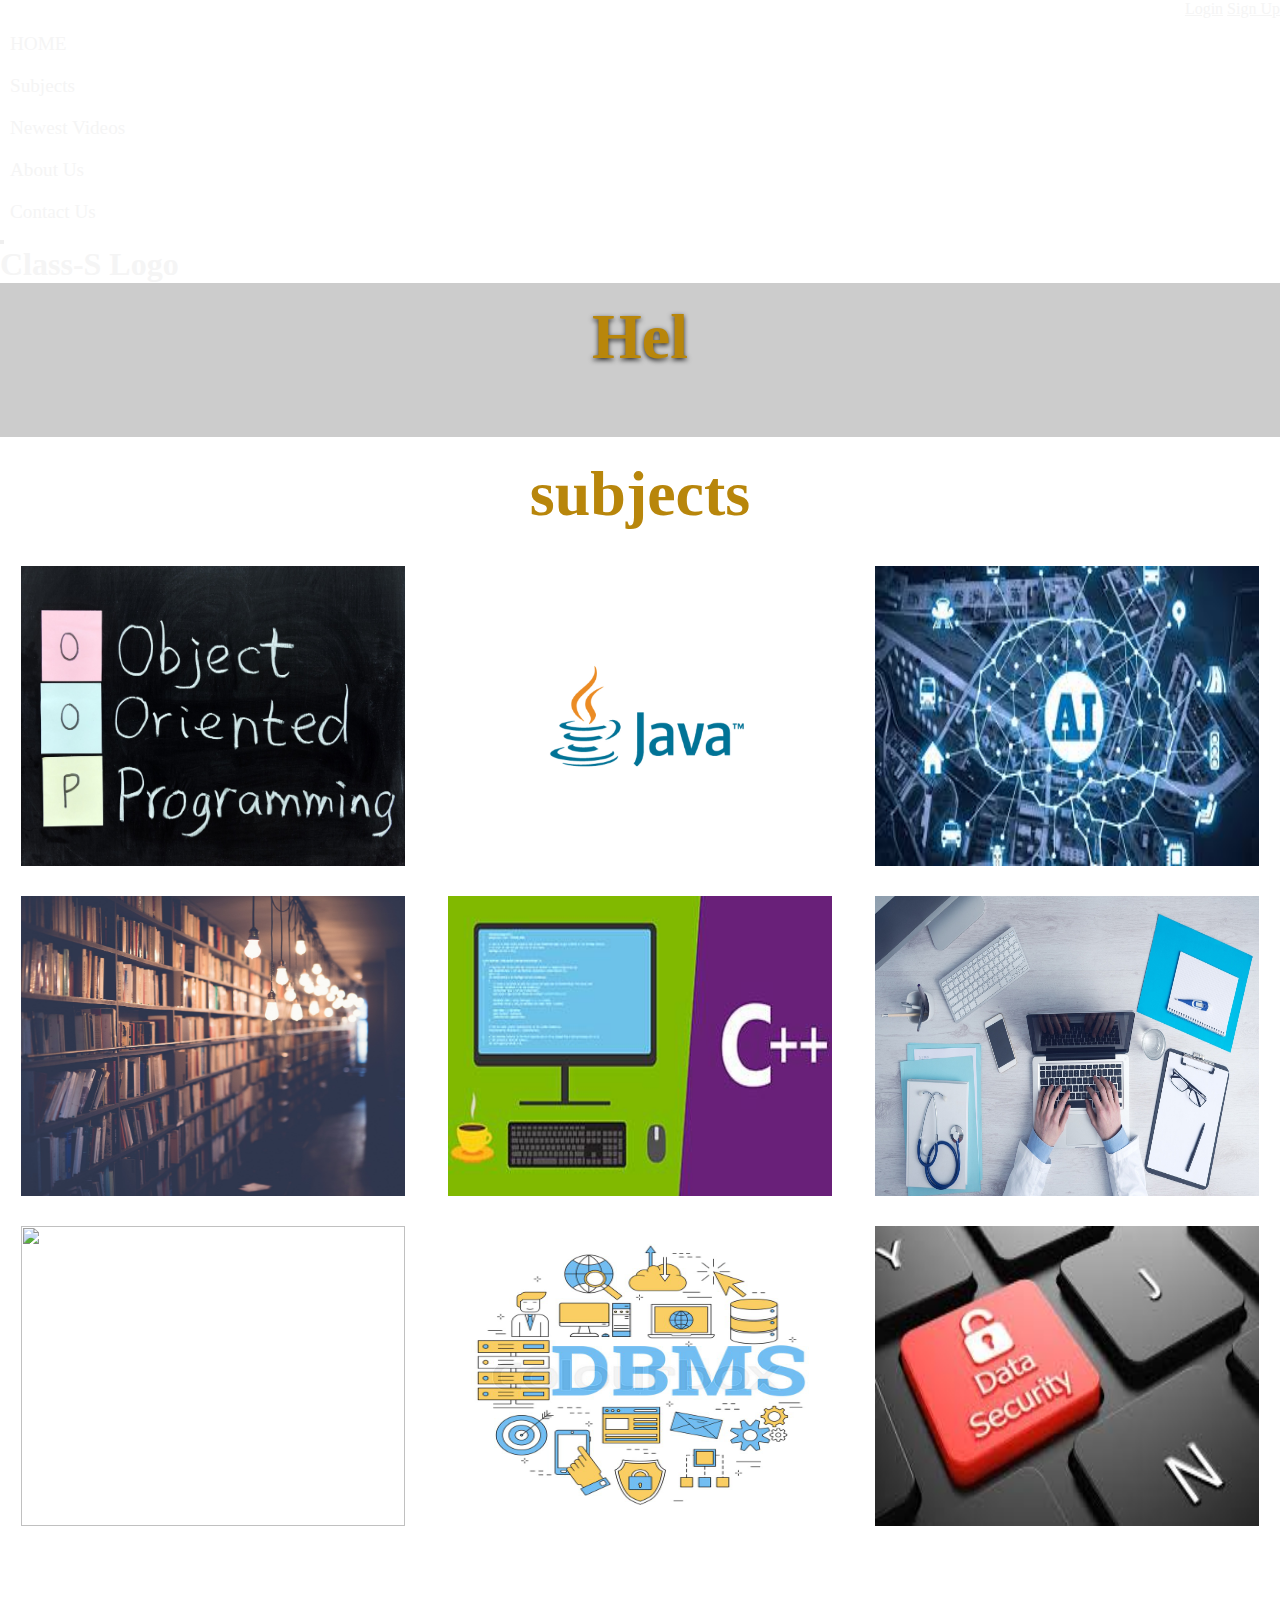
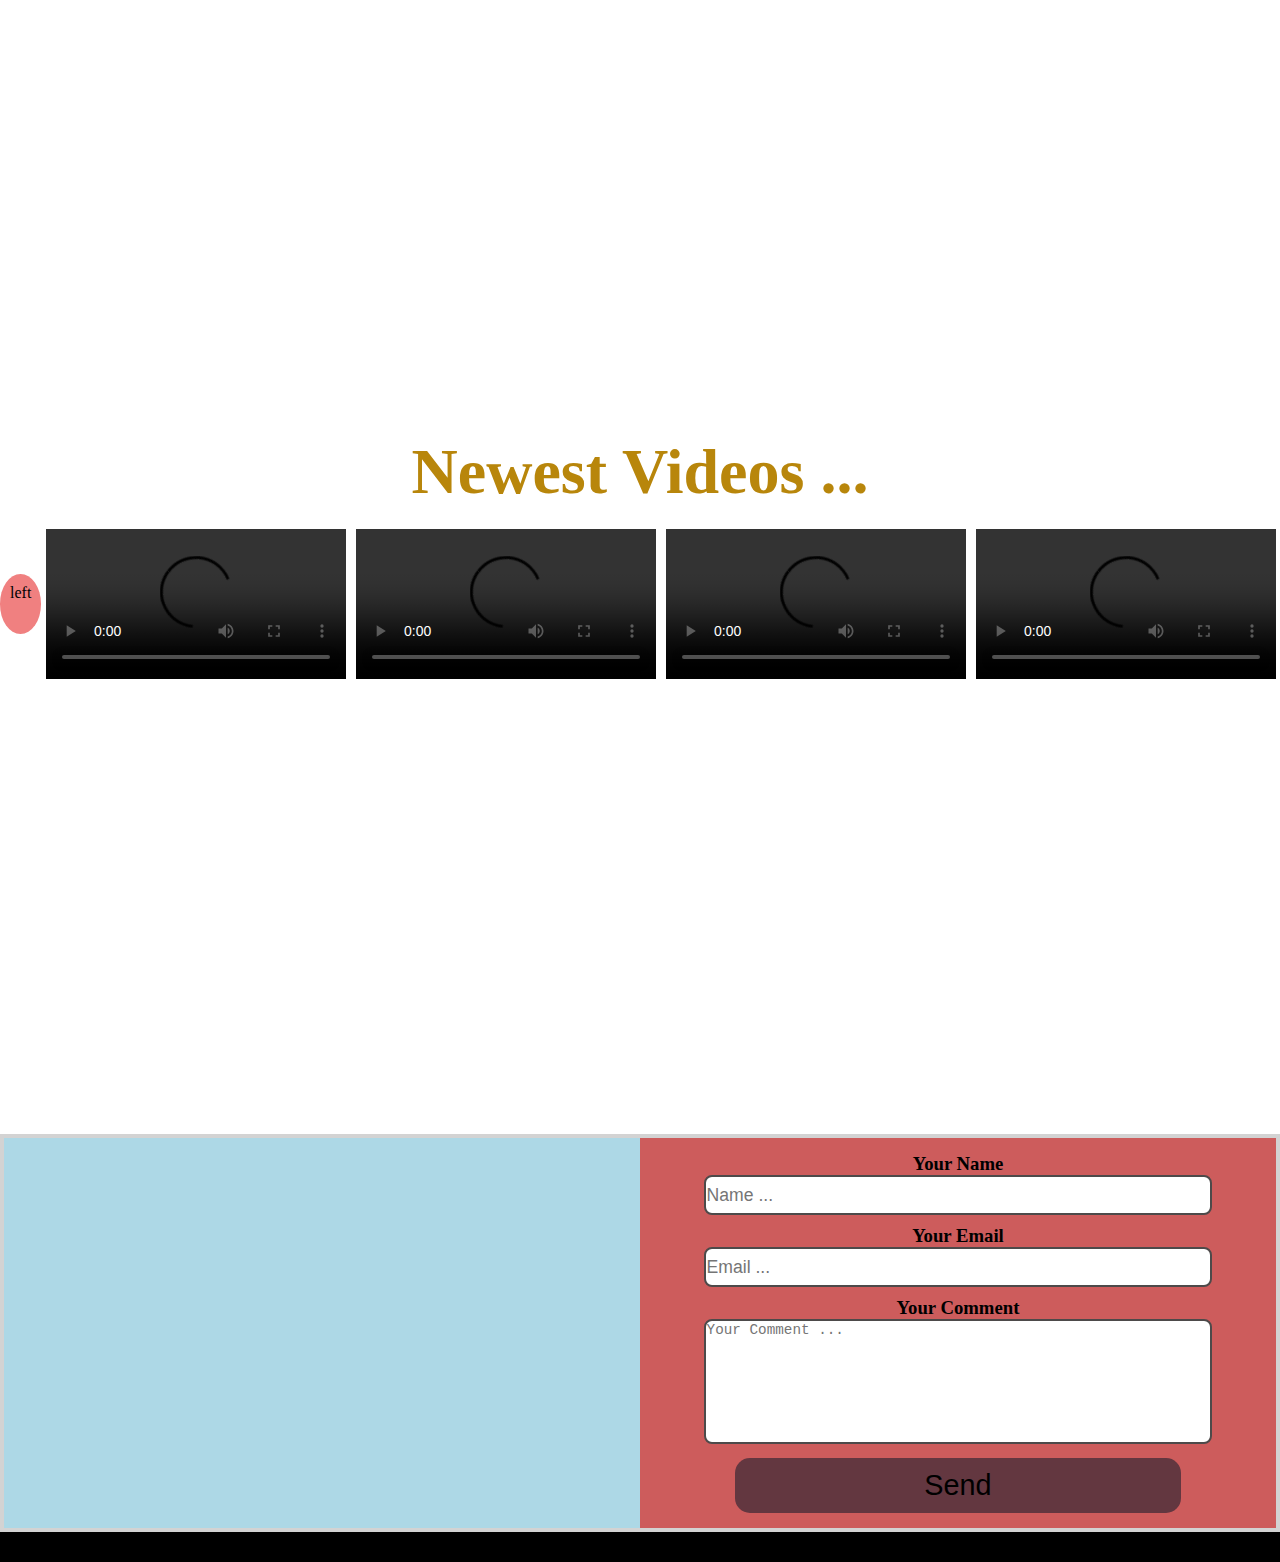
==== index.html @ d5d4636d "version 0.1" ====
<!DOCTYPE html>
<html lang="en">
<head>
    <meta charset="UTF-8">
    <meta name="viewport" content="width=device-width, initial-scale=1.0">
    <meta http-equiv="X-UA-Compatible" content="ie=edge">
    <link rel="stylesheet" href="https://stackpath.bootstrapcdn.com/bootstrap/4.1.3/css/bootstrap.min.css" integrity="sha384-MCw98/SFnGE8fJT3GXwEOngsV7Zt27NXFoaoApmYm81iuXoPkFOJwJ8ERdknLPMO" crossorigin="anonymous">
    <link rel="stylesheet" href="https://use.fontawesome.com/releases/v5.4.1/css/all.css" integrity="sha384-5sAR7xN1Nv6T6+dT2mhtzEpVJvfS3NScPQTrOxhwjIuvcA67KV2R5Jz6kr4abQsz" crossorigin="anonymous">
    <link rel="stylesheet" href="style.css">
    <title>Welcome !!!</title>
</head>
<body>

        <div class="pos-f-t">
        <div class="collapse" id="navbarToggleExternalContent">
            <div class="bg-dark p-4">
            <div id="title">
                <i class="fas fa-home"></i>
                <span style="margin-left:auto;">
                    <a href="#" class="btn btn-success">Login</a>
                    <a href="#" class="btn btn-primary">Sign Up</a>
                </span>
            </div>
            <span class="text-muted">
                <a href="index.html">HOME</a>
                <a href="dashboard/posts.html">Subjects</a>
                <a href="dashboard/users.html">Newest Videos</a>
                <a href="dashboard/comments.html">About Us</a>
                <a href="dashboard/categories.html">Contact Us</a>
            </span>
            </div>
        </div>
        <nav class="navbar navbar-dark bg-dark">
            <button class="navbar-toggler" type="button" data-toggle="collapse" data-target="#navbarToggleExternalContent" aria-controls="navbarToggleExternalContent" aria-expanded="false" aria-label="Toggle navigation">
            <span class="navbar-toggler-icon"></span>
        </button>
        <h1 style="color: whoverable-divte;" id="logo">Class-S Logo</h1>
        </nav>
        </div>


    <div id="welcome-parent">
        <div id="welcome-video-contaienr">
            <video id="welcome-video" autoplay loop muted>
                <source id="mp4" src="media/Videos/Home_work.mp4" type="video/mp4">
                <p>Your browser doesn't support it !!! </p>
            </video>
        </div>
        <div id="video-opacity"></div>
        <p id="welcome-text"></p>
    </div>

    <section id="subject-section">

        <h1>subjects</h1>
        <div id="subject-items">
            <div class="subject-divs">

                <div class="img-containers">
                    <img src="media/Images/oop.jpeg">
                    <div class="hoverable-div">
                        <h3>OOP</h3>
                        <a href="#" class="btn btn-danger">Text</a>
                        <a href="#" class="btn btn-danger">Video</a>
                    </div>
                </div>

                <div class="img-containers">
                    <img src="media/Images/java.png">
                    <div class="hoverable-div">
                        <h3>Jave</h3>
                        <a href="#" class="btn btn-danger">Text</a>
                        <a href="#" class="btn btn-danger">Video</a>
                    </div>
                </div>

                <div class="img-containers">
                    <img src="media/Images/AI.jpg">
                    <div class="hoverable-div">
                        <h3>AI</h3>
                        <a href="#" class="btn btn-danger">Text</a>
                        <a href="#" class="btn btn-danger">Video</a>
                    </div>
                </div>
                
            </div>

            <div class="subject-divs">
                <div class="img-containers">
                    <img src="media/Images/books.jpg">
                    <div class="hoverable-div">
                        <h3>Books</h3>
                        <a href="#" class="btn btn-danger">Text</a>
                        <a href="#" class="btn btn-danger">Video</a>
                    </div>
                </div>

                <div class="img-containers">
                    <img src="media/Images/c++.jpg">
                    <div class="hoverable-div">
                        <h3>C++</h3>
                        <a href="#" class="btn btn-danger">Text</a>
                        <a href="#" class="btn btn-danger">Video</a>
                    </div>
                </div>

                <div class="img-containers">
                    <img src="media/Images/compute.jpg">
                    <div class="hoverable-div">
                        <h3>Computer</h3>
                        <a href="#" class="btn btn-danger">Text</a>
                        <a href="#" class="btn btn-danger">Video</a>
                    </div>
                </div>
            </div>

            <div class="subject-divs">
                <div class="img-containers">
                    <img src="media/Images/graphoverable-divc.jpeg">
                    <div class="hoverable-div">
                        <h3>Graph</h3>
                        <a href="#" class="btn btn-danger">Text</a>
                        <a href="#" class="btn btn-danger">Video</a>
                    </div>
                </div>

                <div class="img-containers">
                    <img src="media/Images/DBMS.jpg">
                    <div class="hoverable-div">
                        <h3>DBMS</h3>
                        <a href="#" class="btn btn-danger">Text</a>
                        <a href="#" class="btn btn-danger">Video</a>
                    </div>
                </div>

                <div class="img-containers">
                    <img src="media/Images/datasequrity.jpg">
                    <div class="hoverable-div">
                        <p>Data Security</p>
                        <a href="#" class="btn btn-danger">Text</a>
                        <a href="#" class="btn btn-danger">Video</a>
                    </div>
                </div>
            </div>

            <button class="fas fa-arrow-down"></button>
        </div> <!-- #subject-items -->

    </section> <!-- #subject-section -->

    <div id="parallax1"></div>


    <section id="newest-video-section">
        <h1>Newest Videos ... </h1>
        <div id="newest-videos">

            <div id="going-left">left</div>

            <video controls>
                <source src="media/Videos/Beautiful, Free tech Stock Video Footage for your Homepage.mp4">
            </video>
            <video controls>
                <source src="media/Videos/Black_Keys.mp4">
            </video>
            <video controls>
                <source src="media/Videos/java.mp4">
            </video>
            <video controls>
                <source src="media/Videos/oop.mp4">
            </video>
            <video controls>
                <source src="media/Videos/web.mp4">
            </video>

            <div id="going-right">right</div>

        </div> <!-- #newest-videos -->
    </section> <!-- #newest-video-section -->

    <div id="parallax2"></div>

    <section id="contact-us">
        <div id="contact-container">

            <div id="map">
                <iframe src="https://www.google.com/maps/embed?pb=!1m18!1m12!1m3!1d3221.993213367147!2d44.022290914759836!3d36.14237851215114!2m3!1f0!2f0!3f0!3m2!1i1024!2i768!4f13.1!3m3!1m2!1s0x40073b4bd1f73c9d%3A0x27cdaacdd65aaa8a!2sCollege+of+Engineering+-+Salahaddin+University-Erbil!5e0!3m2!1sen!2siq!4v1540396743874" frameborder="0" allowfullscreen></iframe>
            </div>

            <div id="form">
               <form>
                   <h3>Your Name</h3>
                   <input type="text" id="name" placeholder="Name ..."><br>
                   <h3>Your Email</h3>
                   <input type="email" id="email" placeholder="Email ..."><br>
                   <h3>Your Comment</h3>
                   <textarea id="comment" placeholder="Your Comment ..."></textarea><br>
                   <button type="button" id="send">Send</button>
               </form>
            </div>
        </div>
    </section> <!-- #contact-us -->

    <footer id="footer"> @2018 Class-S ALL RIGHTS RESERVED. </footer>

    <script src="https://code.jquery.com/jquery-3.3.1.min.js"></script>
    <script src="https://stackpath.bootstrapcdn.com/bootstrap/4.1.3/js/bootstrap.min.js" integrity="sha384-ChfqqxuZUCnJSK3+MXmPNIyE6ZbWh2IMqE241rYiqJxyMiZ6OW/JmZQ5stwEULTy" crossorigin="anonymous"></script>
    <script src="typed.js"></script>
    <script src="script.js"></script>
</body>
</html>
---- style.css ----
*{
    padding: 0;
    margin: 0;
    box-sizing: border-box;
}
/* ----------- Navbar ----------- */

.text-muted a
{
    display: block;
    font-size: 1.2em;
    color: whitesmoke;
    text-decoration: none;
    margin-top: 10px;
    padding: 5px 10px;
}

.text-muted a:hover
{
    font-weight: bolder;
    background-color: #1d1e1ffa;
    border-radius: 15px;
}

#title { display: flex;}
#title a 
{
    color: whitesmoke;
    margin-left: auto;
}
#title i 
{
    color: whitesmoke;
    font-size: 2em;
    margin-bottom: 15px;
    margin-left: 10px;
}

#logo{
    text-decoration: none;
    color: whitesmoke;
    font-size: 2em;
    font-weight: bold;
}
/* ---------- Navbar ------------ */


/* ---------- Welcome Part ------------ */
#welcome-parent{
    position: relative;
}

#welcome-video-contaienr{
    z-index: -1;
}

#welcome-video{
    width: 100%;
    height: 100%;
}

#welcome-text{
    position: absolute;
    top: 35%;
    transform: translateY(-50%);
    width: 100%;
    text-align: center;
    color: darkgoldenrod;
    font-size: 4em;
    font-weight: bold;
    text-shadow: 0 2px 5px rgba(0,0,0,0.8);
}

#video-opacity{
    height: 100%;
    width: 100%;
    background-color: rgba(0, 0, 0, 0.2);
    position: absolute; 
    top: 0px;
}


#subject-section h1, #newest-video-section h1{
    text-align: center;
    color: darkgoldenrod;
    font-size: 4em;
    padding: 20px 0;
}

/* ---------- End Of Welcome Part ------------ */

/* ---------- Subjects Part ------------ */

#subject-items{
    width: 100%;
    height: 100%;
}

#subject-items{
    text-align: center;
}

#subject-items button{
    font-size: 3em;
    color: goldenrod;
    cursor: pointer;
    background-color: whoverable-divte;
    border: none;
    outline: none;
    padding-bottom: 10px;
}

#subject-items button:hover{
    color: rgb(116, 88, 11);
}

.subject-divs{
    display: flex;
}

.img-containers{
    position: relative;
    width: 30%;
    height: 300px;
    display: flex;
    margin: 15px auto;
}

.img-containers img{
    position: absolute;
    width: 100%;
    height: 100%;
}

.img-containers .hoverable-div {
    background-color: rgba(54, 31, 28, 0.9);
    position: absolute;
    width: 100%;
    height: 100%;
    color: goldenrod;
    
    opacity: 0;
    transition-property: opacity;
    transition-duration: .5s;
 }

 .hoverable-div h3, .hoverable-div a{
     margin: 10%;
 }
 
 .img-containers:hover .hoverable-div {
   opacity: 1;
   transition-property: opacity;
   transition-duration: .5s;
 }

/* ---------- End Of Subjects Part ------------ */


#parallax1{
    background: url(media/Images/books.jpg);
    background-attachment: fixed;
    background-position: center;
    background-repeat: no-repeat;
    width: 100%;  height: 450px;
}


/* ---------- Newest Videos Part ------------ */

#newest-video{
    display: flex;
    width: 100%;
    height: 100%;
}

#newest-videos{
    display: flex;
    overflow-x: auto;
    padding-bottom: 5px;
}

#newest-videos video{
    width: 30%;
    height: 100%;
    margin: 0 5px;
}

#going-left, #going-right{
    width: 50px; height: 60px;
    background-color: lightcoral;
    margin: auto 0; padding: 10px;
    border-radius: 50%;
}

/* ---------- End Of Newest Videos Part ------------ */

#parallax2{
    background-image: url(media/Images/contact-man.png);
    background-attachment: fixed;
    background-position: center;
    background-repeat: no-repeat;
    background-size: cover;
    width: 100%;
    height: 450px;
}

#contact-container{
    display: flex;
    height: 100%;
    border: 4px solid lightgray;
}

#map{
    width: 50%;
    height: auto;
    background-color: lightblue;
}

#map iframe{
    width: 100%;
    height: 100%;
}

#form{
    width: 50%;
    height: 100%;
    background-color: indianred;
    text-align: center;
    padding: 15px 0;
    color: whoverable-divte;
}


#form form input, #form form textarea{
    width: 80%;
    min-width: 150px;
    margin-bottom: 10px;
    border-radius: 8px;
    padding: 1px;
    font-size: 1.1em;
    border: 2px solid rgb(77, 74, 74);
    resize: none;
    outline: none;
}

#send{
    width: 70%;
    height: 55px;
    background-color: #633740;
    color: whoverable-divtesmoke;
    font-size: 1.8em;
    border: none;
    outline: none;
    cursor: pointer;
    border-radius: 15px;
}

#send:hover{
    background-color: darkred;
    border-radius: 20px;
}

#form form textarea{
    height: 125px;
}

#form form input{
    height: 40px;
}

#footer{
    text-align: center;
    height: 30px;
    background-color: black;
    color: whoverable-divte;
    padding: 5px 0;
}
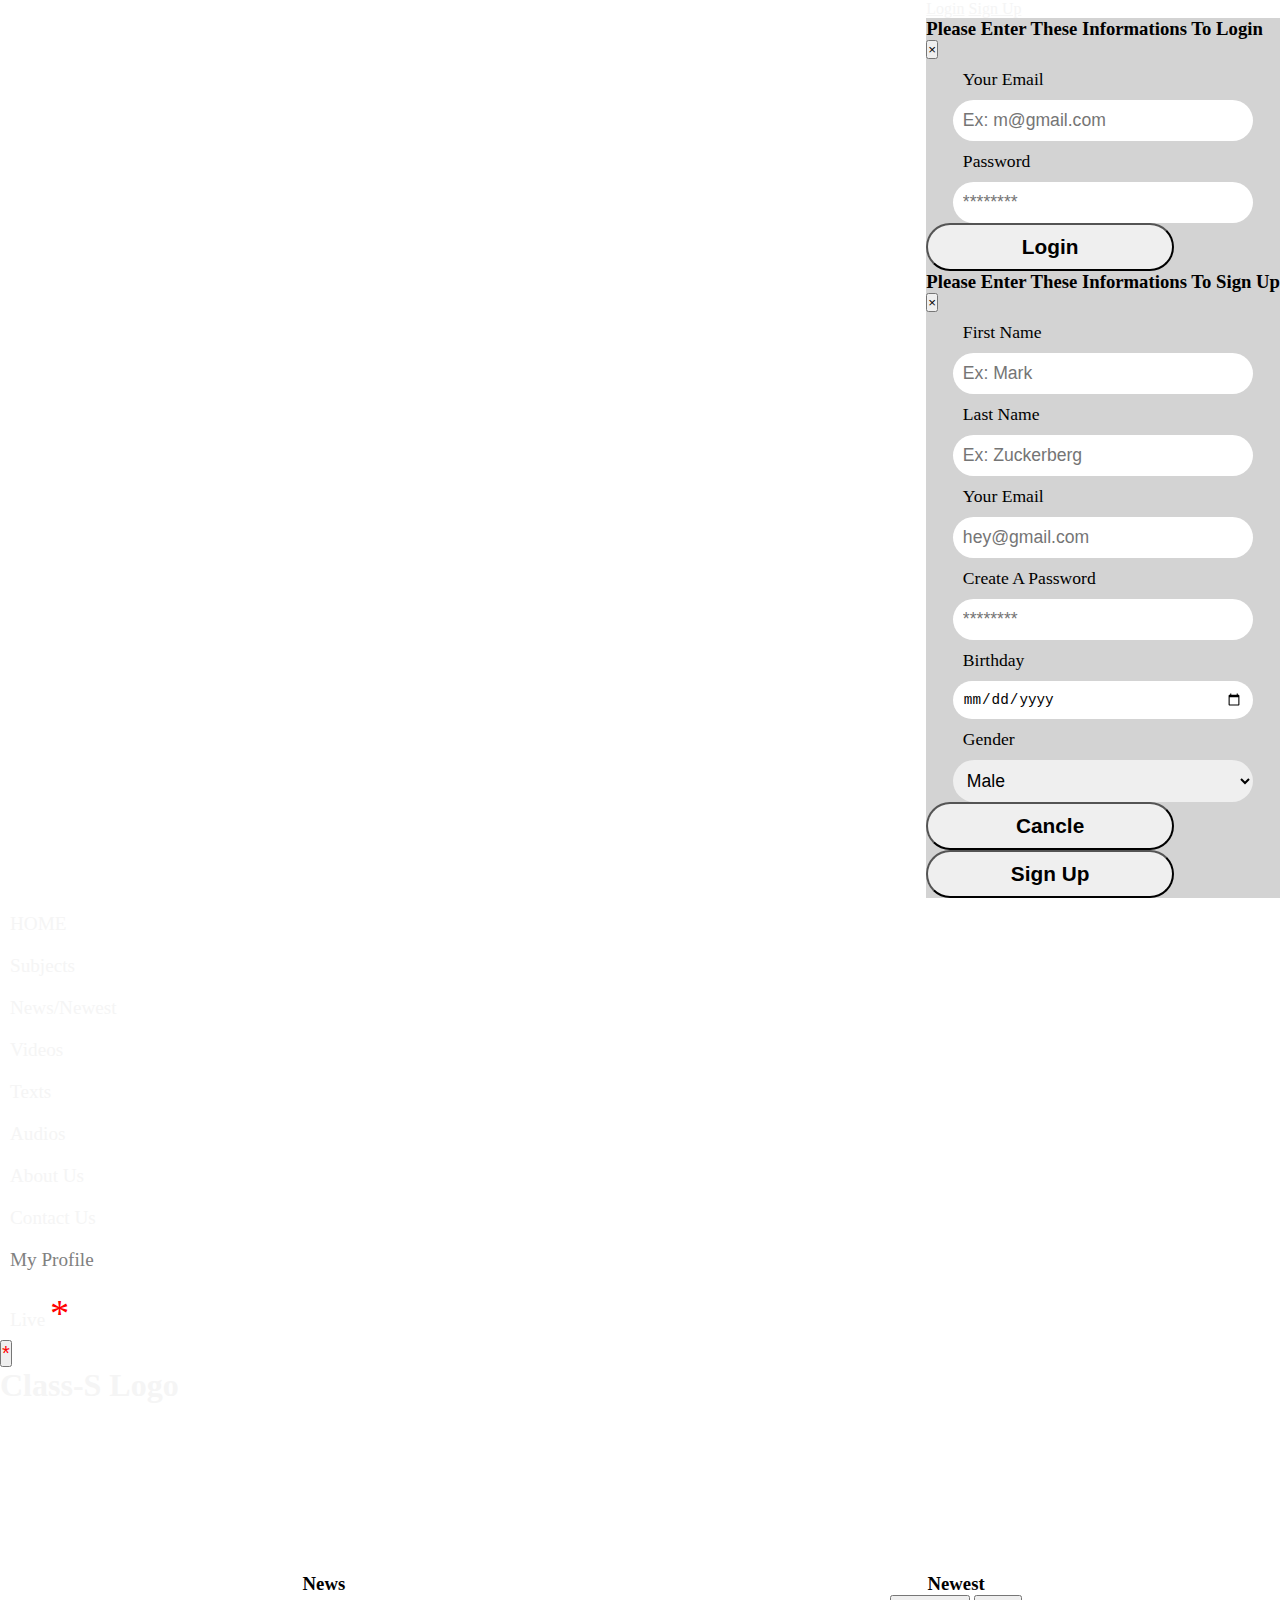
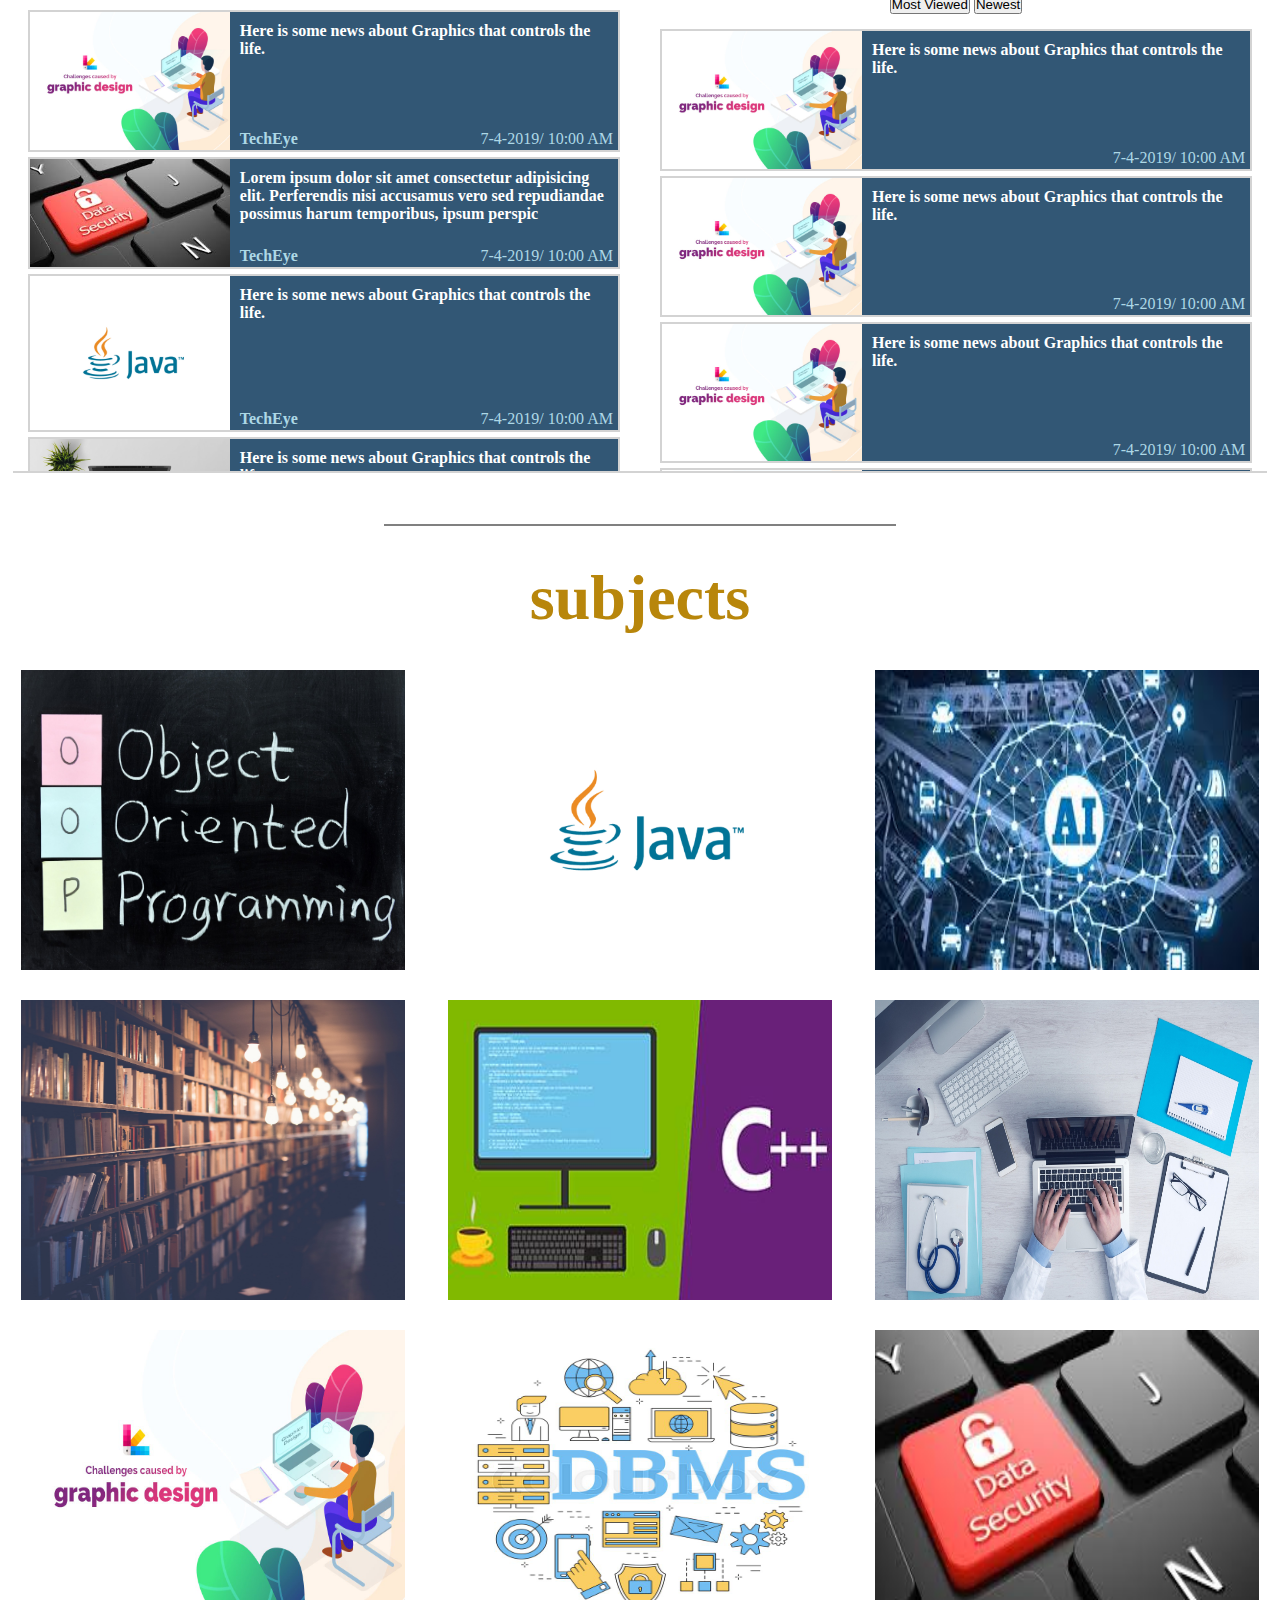
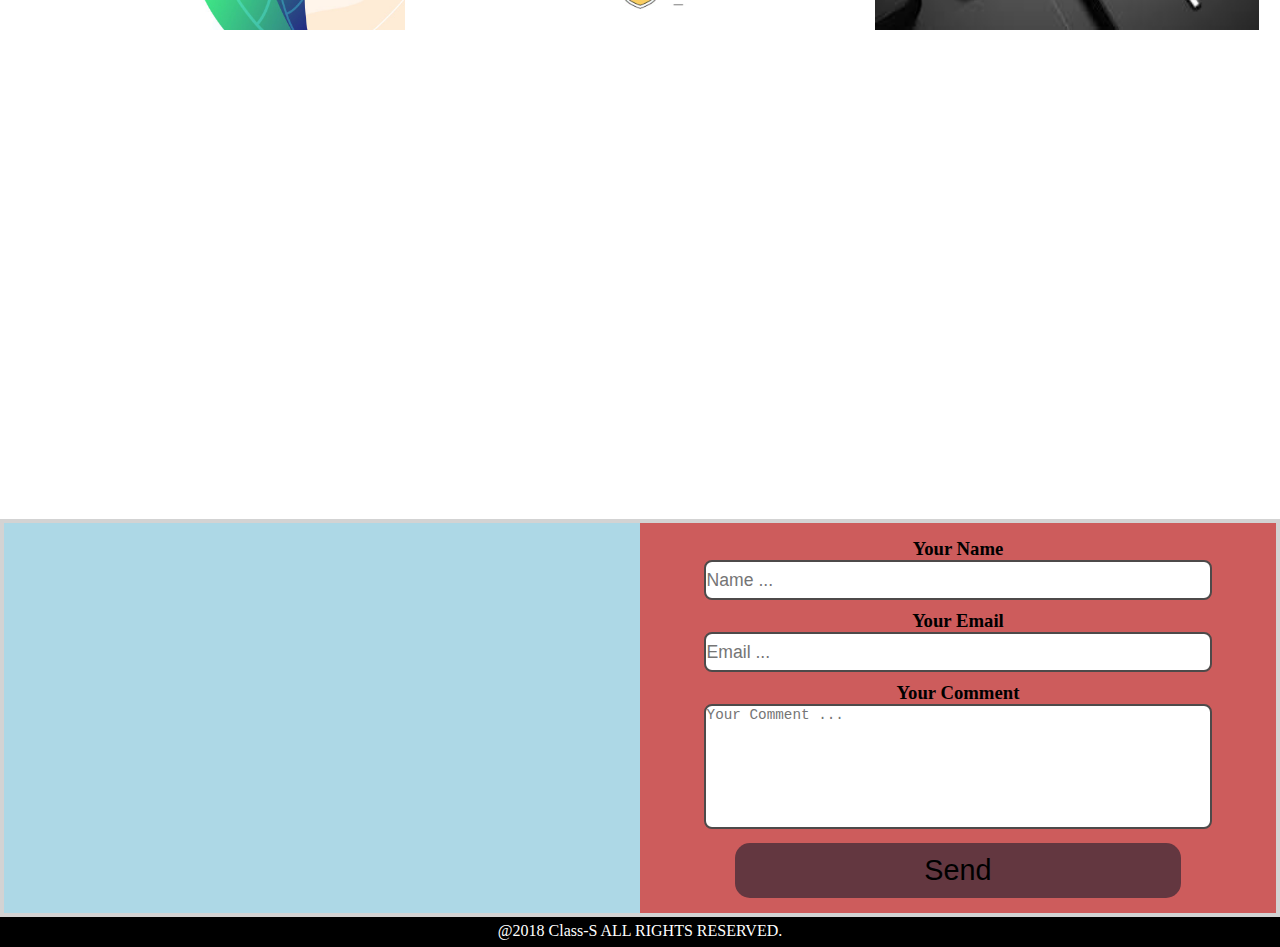
==== commit b78f5a57: "commited 4-1-2019" ====
--- a/index.html
+++ b/index.html
@@ -11,136 +11,346 @@
 </head>
 <body>
 
+<div id="main-content">
         <div class="pos-f-t">
         <div class="collapse" id="navbarToggleExternalContent">
             <div class="bg-dark p-4">
             <div id="title">
                 <i class="fas fa-home"></i>
                 <span style="margin-left:auto;">
-                    <a href="#" class="btn btn-success">Login</a>
-                    <a href="#" class="btn btn-primary">Sign Up</a>
+                      <!-- Trigger the modal with a button -->
+                    <a href="#" class="btn btn-primary" data-toggle="modal" data-target="#exampleModalCenter">Login</a>
+                    <a href="#" class="btn btn-success" data-toggle="modal" data-target="#exampleModalCenter2">Sign Up</a>
+         
+                <!-- Modal -->
+                <!-- LOGIN -->
+                <div class="modal fade" id="exampleModalCenter" tabindex="-1" role="dialog" aria-labelledby="exampleModalCenterTitle" aria-hidden="true">
+                    <div class="modal-dialog modal-dialog-centered modal-lg" role="document">
+                    <div class="modal-content">
+                        <div class="modal-header">
+                        <h3 class="modal-title" id="exampleModalLongTitle">Please Enter These Informations To Login </h3>
+                        <button type="button" class="close" data-dismiss="modal" aria-label="Close">
+                            <span aria-hidden="true">&times;</span>
+                        </button>
+                        </div>
+                        <div class="modal-body">
+                            <form>
+                                <label for="email">Your Email</label>
+                                <input type="email" placeholder="Ex: m@gmail.com" required/>
+                                <label for="password">Password</label>
+                                <input type="password" placeholder="********" required/>
+                            </form>
+                        </div>
+                        <div class="modal-footer">
+                        <button type="button" class="btn btn-success">Login</button>
+                        </div>
+                    </div>
+                    </div>
+                </div>
+
+
+                 <!-- Modal -->
+                <!-- SIGN UP -->
+                <div class="modal fade" id="exampleModalCenter2" tabindex="-1" role="dialog" aria-labelledby="exampleModalCenterTitle" aria-hidden="true">
+                        <div class="modal-dialog modal-dialog-centered modal-lg" role="document">
+                        <div class="modal-content">
+                            <div class="modal-header">
+                            <h3 class="modal-title" id="exampleModalLongTitle">Please Enter These Informations To Sign Up </h3>
+                            <button type="button" class="close" data-dismiss="modal" aria-label="Close">
+                                <span aria-hidden="true">&times;</span>
+                            </button>
+                            </div>
+                            <div class="modal-body">
+                                <form>
+                                    <label for="name">First Name</label>
+                                    <input type="text" id="name" placeholder="Ex: Mark" required/>
+                                    <label for="name">Last Name</label>
+                                    <input type="text" id="name" placeholder="Ex: Zuckerberg" required/>
+                                    <label for="email2">Your Email</label>
+                                    <input type="email" form="email2" placeholder="hey@gmail.com" required/>
+                                    <label for="password2">Create A Password</label>
+                                    <input type="password" id="password2" placeholder="********" required/>
+                                    <label for="birthday">Birthday</label>
+                                    <input type="date" id="birthday" />
+                                    <label for="gender">Gender</label>
+                                    <select>
+                                        <option value="Male">Male</option>
+                                        <option value="Female">Female</option>
+                                    </select>
+                                </form>
+                            </div>
+                            <div class="modal-footer">
+                            <button type="button" class="btn btn-secondary" data-dismiss="modal">Cancle</button>
+                            <button type="button" class="btn btn-success">Sign Up</button>
+                            </div>
+                        </div>
+                        </div>
+                    </div>
+
                 </span>
             </div>
+
+
             <span class="text-muted">
                 <a href="index.html">HOME</a>
-                <a href="dashboard/posts.html">Subjects</a>
-                <a href="dashboard/users.html">Newest Videos</a>
-                <a href="dashboard/comments.html">About Us</a>
-                <a href="dashboard/categories.html">Contact Us</a>
+                <a href="subjects.html">Subjects</a>
+                <a href="#newest">News/Newest</a>
+                <a href="videos.html">Videos</a>
+                <a href="Text.html">Texts</a>
+                <a href="audio.html">Audios</a>
+                <a href="comments.html">About Us</a>
+                <a href="categories.html">Contact Us</a>
+
+                <a href="#" id="profileLink">My Profile</a>  
+                <!-- wabka disable bi u tanha ka login bu user aka, awja btwani access y profile akay bka. -->
+
+                <a href="#" >Live <span id="liveNote"> *</span></a>
             </span>
             </div>
+
         </div>
         <nav class="navbar navbar-dark bg-dark">
-            <button class="navbar-toggler" type="button" data-toggle="collapse" data-target="#navbarToggleExternalContent" aria-controls="navbarToggleExternalContent" aria-expanded="false" aria-label="Toggle navigation">
+            <button class="navbar-toggler h" type="button" data-toggle="collapse" data-target="#navbarToggleExternalContent" aria-controls="navbarToggleExternalContent" aria-expanded="false" aria-label="Toggle navigation">
             <span class="navbar-toggler-icon"></span>
+            <span id="liveNote2"> *</span>
         </button>
         <h1 style="color: whoverable-divte;" id="logo">Class-S Logo</h1>
         </nav>
         </div>
-
+    </div>
 
     <div id="welcome-parent">
         <div id="welcome-video-contaienr">
             <video id="welcome-video" autoplay loop muted>
-                <source id="mp4" src="media/Videos/Home_work.mp4" type="video/mp4">
+                <source id="mp4" src="media/Videos/WelcomeSako.mp4" type="video/mp4">
                 <p>Your browser doesn't support it !!! </p>
             </video>
         </div>
-        <div id="video-opacity"></div>
+        <!-- <div id="video-opacity"></div> -->
         <p id="welcome-text"></p>
     </div>
 
+
+
+
+
+    <!----------------------------- Newest Part -------------------------------------->
+
+    <div id="newests">
+
+        <div id="left-newest" class="col-md-6">
+            <div class="card bg-light">
+                <div class="card-header">
+                    <h3>News</h3>
+                </div>
+                <div class="card-body">
+                  <div class="card-text newest-items">
+                  
+                    <div class="news-single-items">
+                        <a href="#"><img src="media/Images/graphic.jpeg" /></a>
+                        <a href="#" class="texts">Here is some news about Graphics that controls the life.</a>
+                        <span id="time-of-posted-1">7-4-2019/ 10:00 AM</span>
+                        <span id="posted-by-TechEye-1"><a href="#">TechEye</a></span>
+                    </div>
+
+                    <div class="news-single-items">
+                        <a href="#"><img src="media/Images/datasequrity.jpg" /></a>
+                        <a href="#" class="texts">Lorem ipsum dolor sit amet consectetur adipisicing elit. Perferendis nisi accusamus vero sed repudiandae possimus harum temporibus, ipsum perspic</a>
+                        <span id="time-of-posted-1">7-4-2019/ 10:00 AM</span>
+                        <span id="posted-by-TechEye-1"><a href="#">TechEye</a></span>
+                    </div>
+
+                    <div class="news-single-items">
+                        <a href="#"><img src="media/Images/java.png" /></a>
+                        <a href="#" class="texts">Here is some news about Graphics that controls the life.</a>
+                        <span id="time-of-posted-1">7-4-2019/ 10:00 AM</span>
+                        <span id="posted-by-TechEye-1"><a href="#">TechEye</a></span>
+                    </div>
+
+                    <div class="news-single-items">
+                        <a href="#"><img src="media/Images/laptop.jpg" /></a>
+                        <a href="#" class="texts">Here is some news about Graphics that controls the life.</a>
+                        <span id="time-of-posted-1">7-4-2019/ 10:00 AM</span>
+                        <span id="posted-by-TechEye-1"><a href="#">TechEye</a></span>
+                    </div>
+
+                    <div class="news-single-items">
+                        <a href="#"><img src="media/Images/oop.jpeg" /></a>
+                        <a href="#" class="texts">Here is some news about Graphics that controls the life.</a>
+                        <span id="time-of-posted-1">7-4-2019/ 10:00 AM</span>
+                        <span id="posted-by-TechEye-1"><a href="#">TechEye</a></span>
+                    </div>
+
+                    <div class="news-single-items">
+                        <a href="#"><img src="media/Images/web.png" /></a>
+                        <a href="#" class="texts">Here is some news about Graphics that controls the life.</a>
+                        <span id="time-of-posted-1">7-4-2019/ 10:00 AM</span>
+                        <span id="posted-by-TechEye-1"><a href="#">TechEye</a></span>
+                    </div>
+
+
+                  </div>
+                </div>
+              </div>
+        </div> <!-- left-newest -->
+
+
+
+        <div id="right-newest" class="col-md-6">
+            <div class="card bg-light">
+                    <div class="card-header">
+                        <h3>Newest</h3>
+                        <button class="btn btn-sm btn-primary mr-2">Most Viewed</button>
+                        <button class="btn btn-sm btn-primary">Newest</button>
+                    </div>
+                <div class="card-body">
+                    <div class="card-text newest-items">
+                        
+                        <div class="news-single-items">
+                            <a href="#"><img src="media/Images/graphic.jpeg" /></a>
+                            <a href="#" class="texts">Here is some news about Graphics that controls the life.</a>
+                            <span id="time-of-posted-1">7-4-2019/ 10:00 AM</span>
+                        </div>
+                        
+                        <div class="news-single-items">
+                            <a href="#"><img src="media/Images/graphic.jpeg" /></a>
+                            <a href="#" class="texts">Here is some news about Graphics that controls the life.</a>
+                            <span id="time-of-posted-1">7-4-2019/ 10:00 AM</span>
+                        </div>
+                        
+                        <div class="news-single-items">
+                            <a href="#"><img src="media/Images/graphic.jpeg" /></a>
+                            <a href="#" class="texts">Here is some news about Graphics that controls the life.</a>
+                            <span id="time-of-posted-1">7-4-2019/ 10:00 AM</span>
+                        </div>
+                        
+                        <div class="news-single-items">
+                            <a href="#"><img src="media/Images/graphic.jpeg" /></a>
+                            <a href="#" class="texts">Here is some news about Graphics that controls the life.</a>
+                            <span id="time-of-posted-1">7-4-2019/ 10:00 AM</span>
+                        </div>
+                        
+                        <div class="news-single-items">
+                            <a href="#"><img src="media/Images/graphic.jpeg" /></a>
+                            <a href="#" class="texts">Here is some news about Graphics that controls the life.</a>
+                            <span id="time-of-posted-1">7-4-2019/ 10:00 AM</span>
+                        </div>
+                        
+                        <div class="news-single-items">
+                            <a href="#"><img src="media/Images/graphic.jpeg" /></a>
+                            <a href="#" class="texts">Here is some news about Graphics that controls the life.</a>
+                            <span id="time-of-posted-1">7-4-2019/ 10:00 AM</span>
+                        </div>
+                        
+                        <div class="news-single-items">
+                            <a href="#"><img src="media/Images/graphic.jpeg" /></a>
+                            <a href="#" class="texts">Here is some news about Graphics that controls the life.</a>
+                            <span id="time-of-posted-1">7-4-2019/ 10:00 AM</span>
+                        </div>
+                        
+                        <div class="news-single-items">
+                            <a href="#"><img src="media/Images/graphic.jpeg" /></a>
+                            <a href="#" class="texts">Here is some news about Graphics that controls the life.</a>
+                            <span id="time-of-posted-1">7-4-2019/ 10:00 AM</span>
+                        </div>
+                        
+                        <div class="news-single-items">
+                            <a href="#"><img src="media/Images/graphic.jpeg" /></a>
+                            <a href="#" class="texts">Here is some news about Graphics that controls the life.</a>
+                            <span id="time-of-posted-1">7-4-2019/ 10:00 AM</span>
+                        </div>
+                        
+                        <div class="news-single-items">
+                            <a href="#"><img src="media/Images/graphic.jpeg" /></a>
+                            <a href="#" class="texts">Here is some news about Graphics that controls the life.</a>
+                            <span id="time-of-posted-1">7-4-2019/ 10:00 AM</span>
+                        </div>
+
+                    </div>
+                </div>
+            </div>
+         </div>
+    </div>  <!-- #newests -->
+    <br><br>
+    <hr style="width: 40%; margin: 0 auto;" noshade>
+    <!-- End Of Newest -->
+
+
+
+    <!-- SUBJECTS Part -->
     <section id="subject-section">
 
         <h1>subjects</h1>
         <div id="subject-items">
             <div class="subject-divs">
 
-                <div class="img-containers">
+                <a href="subjects.html" class="img-containers">
                     <img src="media/Images/oop.jpeg">
-                    <div class="hoverable-div">
-                        <h3>OOP</h3>
-                        <a href="#" class="btn btn-danger">Text</a>
-                        <a href="#" class="btn btn-danger">Video</a>
-                    </div>
-                </div>
-
-                <div class="img-containers">
+                    <div class="opacityDiv">
+                        <h2>OOP</h2>
+                    </div>
+                </a>
+
+                <a href="subjects.html" class="img-containers">
                     <img src="media/Images/java.png">
-                    <div class="hoverable-div">
-                        <h3>Jave</h3>
-                        <a href="#" class="btn btn-danger">Text</a>
-                        <a href="#" class="btn btn-danger">Video</a>
-                    </div>
-                </div>
-
-                <div class="img-containers">
+                    <div class="opacityDiv">
+                        <h2>JAVA</h2>
+                    </div>
+                </a>
+
+                <a href="subjects.html" class="img-containers">
                     <img src="media/Images/AI.jpg">
-                    <div class="hoverable-div">
-                        <h3>AI</h3>
-                        <a href="#" class="btn btn-danger">Text</a>
-                        <a href="#" class="btn btn-danger">Video</a>
-                    </div>
-                </div>
+                    <div class="opacityDiv">
+                        <h2>Artificial Intillegence</h2>
+                    </div> 
+                </a>
                 
             </div>
 
             <div class="subject-divs">
-                <div class="img-containers">
+                <a href="subjects.html" class="img-containers">
                     <img src="media/Images/books.jpg">
-                    <div class="hoverable-div">
-                        <h3>Books</h3>
-                        <a href="#" class="btn btn-danger">Text</a>
-                        <a href="#" class="btn btn-danger">Video</a>
-                    </div>
-                </div>
-
-                <div class="img-containers">
+                    <div class="opacityDiv">
+                        <h2>Library</h2>
+                    </div> 
+                </a>
+
+                <a href="subjects.html" class="img-containers">
                     <img src="media/Images/c++.jpg">
-                    <div class="hoverable-div">
-                        <h3>C++</h3>
-                        <a href="#" class="btn btn-danger">Text</a>
-                        <a href="#" class="btn btn-danger">Video</a>
-                    </div>
-                </div>
-
-                <div class="img-containers">
+                    <div class="opacityDiv">
+                        <h2>C++</h2>
+                    </div> 
+                </a>
+
+                <a href="subjects.html" class="img-containers">
                     <img src="media/Images/compute.jpg">
-                    <div class="hoverable-div">
-                        <h3>Computer</h3>
-                        <a href="#" class="btn btn-danger">Text</a>
-                        <a href="#" class="btn btn-danger">Video</a>
-                    </div>
-                </div>
+                    <div class="opacityDiv">
+                        <h2>Computer Information</h2>
+                    </div> 
+                </a>
             </div>
 
             <div class="subject-divs">
-                <div class="img-containers">
-                    <img src="media/Images/graphoverable-divc.jpeg">
-                    <div class="hoverable-div">
-                        <h3>Graph</h3>
-                        <a href="#" class="btn btn-danger">Text</a>
-                        <a href="#" class="btn btn-danger">Video</a>
-                    </div>
-                </div>
-
-                <div class="img-containers">
+                <a href="subjects.html" class="img-containers">
+                   <img src="media/Images/graphic.jpeg">
+                   <div class="opacityDiv">
+                       <h2>Graphic</h2>
+                   </div>
+                </a>
+
+                <a href="subjects.html" class="img-containers">
                     <img src="media/Images/DBMS.jpg">
-                    <div class="hoverable-div">
-                        <h3>DBMS</h3>
-                        <a href="#" class="btn btn-danger">Text</a>
-                        <a href="#" class="btn btn-danger">Video</a>
-                    </div>
-                </div>
-
-                <div class="img-containers">
+                    <div class="opacityDiv">
+                        <h2>DBMS</h2>
+                    </div> 
+                </a>
+
+                <a href="subjects.html" class="img-containers">
                     <img src="media/Images/datasequrity.jpg">
-                    <div class="hoverable-div">
-                        <p>Data Security</p>
-                        <a href="#" class="btn btn-danger">Text</a>
-                        <a href="#" class="btn btn-danger">Video</a>
-                    </div>
-                </div>
+                    <div class="opacityDiv">
+                        <h2>Data Security</h2>
+                    </div> 
+                </a>
             </div>
 
             <button class="fas fa-arrow-down"></button>
@@ -148,37 +358,8 @@
 
     </section> <!-- #subject-section -->
 
+
     <div id="parallax1"></div>
-
-
-    <section id="newest-video-section">
-        <h1>Newest Videos ... </h1>
-        <div id="newest-videos">
-
-            <div id="going-left">left</div>
-
-            <video controls>
-                <source src="media/Videos/Beautiful, Free tech Stock Video Footage for your Homepage.mp4">
-            </video>
-            <video controls>
-                <source src="media/Videos/Black_Keys.mp4">
-            </video>
-            <video controls>
-                <source src="media/Videos/java.mp4">
-            </video>
-            <video controls>
-                <source src="media/Videos/oop.mp4">
-            </video>
-            <video controls>
-                <source src="media/Videos/web.mp4">
-            </video>
-
-            <div id="going-right">right</div>
-
-        </div> <!-- #newest-videos -->
-    </section> <!-- #newest-video-section -->
-
-    <div id="parallax2"></div>
 
     <section id="contact-us">
         <div id="contact-container">
@@ -203,9 +384,11 @@
 
     <footer id="footer"> @2018 Class-S ALL RIGHTS RESERVED. </footer>
 
+
+</div>
     <script src="https://code.jquery.com/jquery-3.3.1.min.js"></script>
     <script src="https://stackpath.bootstrapcdn.com/bootstrap/4.1.3/js/bootstrap.min.js" integrity="sha384-ChfqqxuZUCnJSK3+MXmPNIyE6ZbWh2IMqE241rYiqJxyMiZ6OW/JmZQ5stwEULTy" crossorigin="anonymous"></script>
-    <script src="typed.js"></script>
+    <!-- <script src="typed.js"></script> -->
     <script src="script.js"></script>
 </body>
 </html>--- a/style.css
+++ b/style.css
@@ -4,6 +4,15 @@
     box-sizing: border-box;
 }
 /* ----------- Navbar ----------- */
+
+body::-webkit-scrollbar{
+    width: 14px;
+}
+
+::-webkit-scrollbar-thumb{
+    background: linear-gradient(rgb(225, 238, 245), #0606ee);
+    border-radius: 10px;
+}
 
 .text-muted a
 {
@@ -42,7 +51,60 @@
     font-size: 2em;
     font-weight: bold;
 }
+
+#liveNote{
+    font-size: 2em;
+    color: red;
+}
+
+#liveNote2{
+    font-size: 1.5em;
+    color: red;
+}
+
+.modal-content{
+    background-color: lightgrey;
+}
+
+.modal-body form input, 
+.modal-body form label,
+.modal-body form select{ 
+    display: block;
+    padding: 10px;
+    width: 85%;
+    margin: 0 auto;
+    font-size: 1.1em;
+    border: none;
+    border-radius: 25px;
+    outline: none;
+}
+
+.modal-body form input:focus{ background-color: rgb(220, 233, 232); transition: all 0.4s}
+.modal-body form input:focus::placeholder{ color: rgb(43, 42, 42); }
+
+.modal-footer {
+    justify-content: space-around;
+}
+
+.modal-footer button{
+    width: 70%;
+    border-radius: 25px;
+    padding: 10px;
+    font-size: 1.3em;
+    font-weight: bold;
+}
+
+#profileLink {
+    color: gray;
+    pointer-events: none;
+   }
+
+
 /* ---------- Navbar ------------ */
+
+
+
+
 
 
 /* ---------- Welcome Part ------------ */
@@ -71,29 +133,117 @@
     text-shadow: 0 2px 5px rgba(0,0,0,0.8);
 }
 
-#video-opacity{
-    height: 100%;
-    width: 100%;
-    background-color: rgba(0, 0, 0, 0.2);
-    position: absolute; 
-    top: 0px;
-}
-
-
-#subject-section h1, #newest-video-section h1{
+/* ---------- End Of Welcome Part ------------ */
+
+
+
+
+
+
+
+/* ------------------ Newests ------------------ */
+
+#newests{
+    display: flex;
+    width: 98%;
+    max-height: 500px;
+    height: 500px;
+    margin: 15px auto;
+    border-bottom: 2px solid lightgray;
+}
+
+.card-header{ text-align: center;}
+
+#left-newest::-webkit-scrollbar, #right-newest::-webkit-scrollbar{
+    width: 7px;
+}
+
+#left-newest, #right-newest{
+    width: 100%; 
+    height: 100%;
+    overflow-y: auto
+}
+
+#left-newest{
+    margin-right: 10px;
+}
+
+.newest-items{
+    overflow-y: auto;
+    height: 100%;
+    padding: 15px;
+}
+
+.news-single-items{
+    display: flex;
+    width: 100%;
+    height: 100%;
+    background-color: #325775;
+    border: 2px solid lightgray;
+    position: relative;
+    margin-bottom: 5px;
+}
+
+.news-single-items a img{
+    width: 200px;
+    height: 100%;
+}
+
+.news-single-items a{
+    text-decoration: none;
+    color: white;
+    font-size: 1em;
+    font-weight: bold;
+}
+
+.texts{
+    padding: 10px;
+}
+
+.news-single-items span[id*="time-of-posted"]{
+    position: absolute;
+    bottom: 2px;
+    right: 5px;
+}
+
+.news-single-items span[id*="posted-by-"]{
+    position: absolute;
+    bottom: 2px;
+    left: 210px;
+}
+
+.news-single-items span, .news-single-items span a { color: lightblue;}
+
+.hr{
+    width: 400px;
+    margin: 0 auto;
+    height: 10px;
+    color: lightcoral;
+}
+/* ------------------ End Of Newests Part ----------------- */
+
+
+
+
+
+
+
+
+
+
+
+
+
+
+/* ---------- Subjects Part ------------ */
+
+#subject-section{ margin-top: 15px;}
+
+#subject-section h1{
     text-align: center;
     color: darkgoldenrod;
     font-size: 4em;
     padding: 20px 0;
-}
-
-/* ---------- End Of Welcome Part ------------ */
-
-/* ---------- Subjects Part ------------ */
-
-#subject-items{
-    width: 100%;
-    height: 100%;
 }
 
 #subject-items{
@@ -132,79 +282,62 @@
     height: 100%;
 }
 
-.img-containers .hoverable-div {
-    background-color: rgba(54, 31, 28, 0.9);
+.img-containers:hover img, .img-containers:hover .opacityDiv{
+    border-radius: 8px;
+    transition-property: all;
+    transition-duration: 1s;
+}
+
+.img-containers .hoverable-div, .opacityDiv {
+    background-color: rgba(100, 86, 84, 0.9);
     position: absolute;
     width: 100%;
     height: 100%;
-    color: goldenrod;
+    color: rgb(216, 210, 196);
     
     opacity: 0;
     transition-property: opacity;
     transition-duration: .5s;
  }
-
- .hoverable-div h3, .hoverable-div a{
-     margin: 10%;
+ 
+ .img-containers:hover {
+   transform: scale(1.05);
+   transition-property: all;
+   transition-duration: 1s;
  }
- 
- .img-containers:hover .hoverable-div {
-   opacity: 1;
-   transition-property: opacity;
-   transition-duration: .5s;
+
+.opacityDiv h2{
+    text-decoration: none;
+    color: white;
+    margin-top: 30%;
+    font-size: 2.2em;
+    padding: 10px;
+    border: 3px solid chocolate;
+    display: inline-block;
+    border-radius: 15px;
+}
+
+.opacityDiv:hover{ opacity: 1; transition: 0.5s; }
+
+ .btn-danger{
+     border: 1px double white;
+     background-color: rgba(0, 0, 0, 0.349);
  }
-
 /* ---------- End Of Subjects Part ------------ */
 
-
 #parallax1{
-    background: url(media/Images/books.jpg);
-    background-attachment: fixed;
-    background-position: center;
-    background-repeat: no-repeat;
-    width: 100%;  height: 450px;
-}
-
-
-/* ---------- Newest Videos Part ------------ */
-
-#newest-video{
-    display: flex;
-    width: 100%;
-    height: 100%;
-}
-
-#newest-videos{
-    display: flex;
-    overflow-x: auto;
-    padding-bottom: 5px;
-}
-
-#newest-videos video{
-    width: 30%;
-    height: 100%;
-    margin: 0 5px;
-}
-
-#going-left, #going-right{
-    width: 50px; height: 60px;
-    background-color: lightcoral;
-    margin: auto 0; padding: 10px;
-    border-radius: 50%;
-}
-
-/* ---------- End Of Newest Videos Part ------------ */
-
-#parallax2{
-    background-image: url(media/Images/contact-man.png);
+    background-image: url(media/Images/compute.jpg);
     background-attachment: fixed;
     background-position: center;
     background-repeat: no-repeat;
     background-size: cover;
+    opacity: 0.5;
     width: 100%;
     height: 450px;
 }
 
+
+/* --------------- contact us --------------- */
 #contact-container{
     display: flex;
     height: 100%;
@@ -269,11 +402,171 @@
     height: 40px;
 }
 
+/* ------------------- End of contact us --------------- */
 #footer{
     text-align: center;
     height: 30px;
     background-color: black;
     color: whoverable-divte;
     padding: 5px 0;
-}
-
+    color: white;
+}
+
+
+
+
+
+
+
+
+
+
+
+
+
+
+
+
+/* ============================================================================================================= */
+
+
+/* =========== SUBJECTS PAGE =========== */
+
+#subject-lists div{
+    margin: 8px;
+    width: 90%;
+    height: 100px;
+    background-color: #325775;
+    border-radius: 5px;
+}
+
+#subject-lists div img{
+    width: 210px;
+    height: 100%;
+    border-top-left-radius: 5px;
+    border-bottom-left-radius: 5px;
+}
+
+.display-flex{
+    display: flex;
+    color: white;
+}
+
+.display-flex h2{ margin: auto auto;}
+
+.display-flex a{
+    display: none;
+    border: 2px solid rgb(75, 73, 73);
+    margin-left: 8%;
+    width: 90px;
+    height: 70px;
+    color: black;
+    font-weight: 600;
+    margin-top: auto;
+    margin-bottom: auto;
+    border-radius: 10px;
+    font-size: 1.4em;
+    background-color: rgb(124, 196, 161);
+    padding-top: 15px;
+}
+
+.display-flex a{
+    outline: none;
+}
+
+.display-flex:hover h2{ 
+    display: none;
+}
+.display-flex:hover a { 
+    display: inline;
+    border: 2px solid black;
+}
+
+#left-part-subjects{ 
+    border-right: 2px solid lightgray;
+    margin-bottom: 10px;
+}
+
+#left-part-subjects a{
+    text-decoration: none;
+    color: #325775;
+    font-size: 1.2em;
+    padding: 6px;
+    border-bottom: 2px solid lightgray;
+    display: block;
+}
+
+#left-part-subjects a:hover{
+    background-color: lightgray;
+    color: black;
+}
+
+#list-of-books{
+    border-left: 2px solid lightgray;
+}
+
+#books-part .card-footer a{
+    width: 90%;
+    margin: 0 auto;
+    display: block;
+}
+
+#list-of-books #books-part .card-body .info{
+    border-top: 2px solid lightgray;
+    display: flex;
+    justify-content: space-around;
+}
+
+#books-part .card-body{ 
+    display: block; 
+    text-align: center;
+}
+
+#list-of-books .card{ margin-bottom: 15px;}
+
+#list-of-books{
+    text-align: center;
+}
+
+
+
+
+
+
+
+/* ============================================================================================= */
+/* ------ Video PAGE ------ */
+
+.videos{
+    margin-top: 25px;
+    columns: 3;
+}
+
+.videos div{
+    border: 2px solid lightgray;
+    width: 380px;
+    height: 250px;
+    max-height: 250px;
+    text-align: center;
+    margin-right: 10px;
+    margin-bottom: 25px;
+}
+
+.videos div iframe{
+    width: 100%;
+    height: 85%;
+}
+    
+
+
+    
+
+
+
+
+/* ============================================================================================= */
+/* ------ Texts PAGE ------ */
+#texts .col-md-3 .card{
+    margin-bottom: 20px;
+    margin-top: 10px;
+}